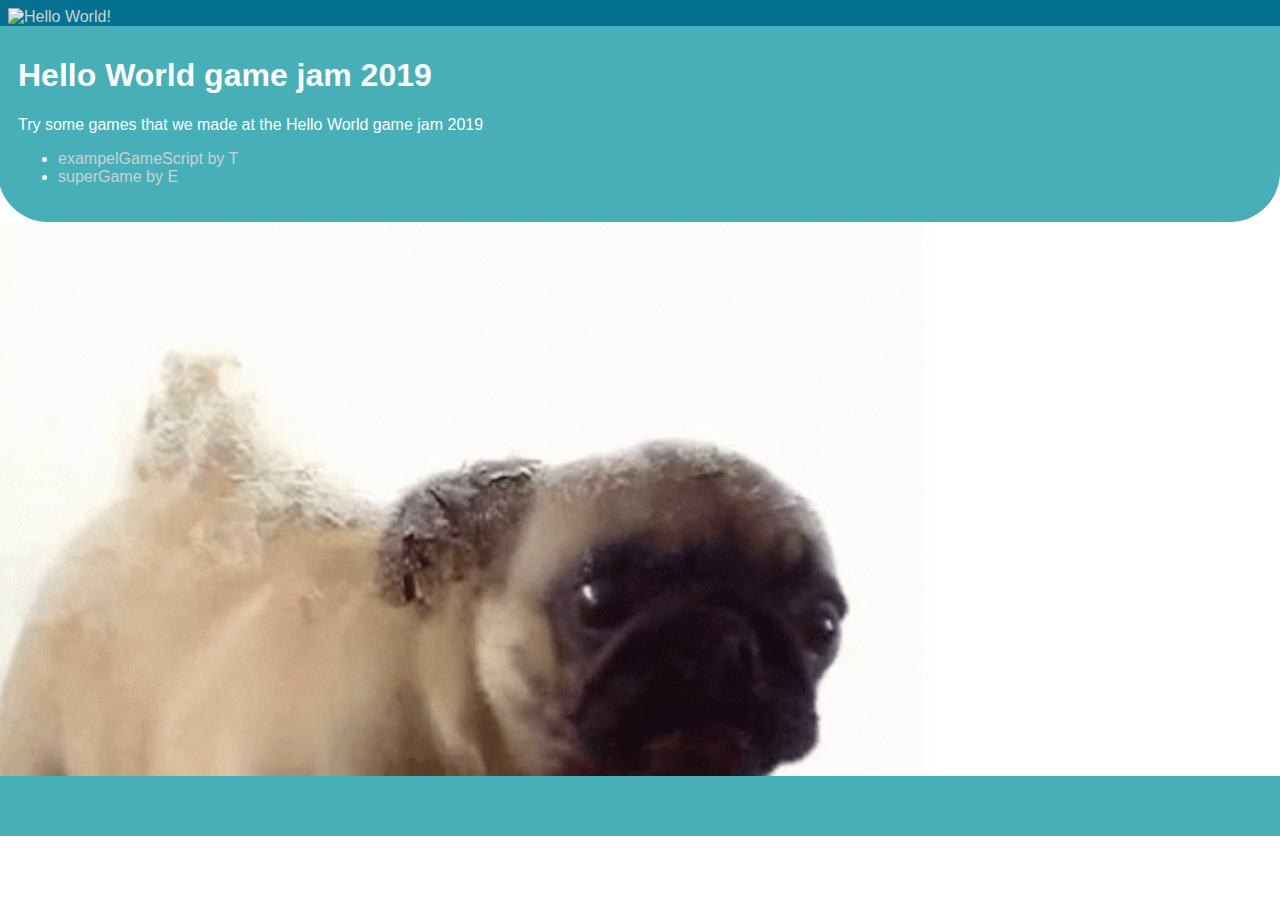
==== index.html @ 3a8572bd "Styled version 1.7" ====
<!doctype html>
<!--Hello!-->
<html lang="en">
<head>
  <meta charset="utf-8">
  <script src="https://cdnjs.cloudflare.com/ajax/libs/p5.js/0.8.0/p5.js"></script>
    <script src="https://cdnjs.cloudflare.com/ajax/libs/p5.js/0.8.0/addons/p5.dom.min.js"></script>
    <script src="https://cdnjs.cloudflare.com/ajax/libs/p5.js/0.8.0/addons/p5.sound.min.js"></script>
 
  <title>helloworldcg</title>

  <link rel="stylesheet" type="text/css" href="style.css">

</head>

<body>

  <div class="navBar">
    <a href="https://makingitwithgit.github.io/helloworldcg/" title="Hello World!" rel="home">
      <img src="https://helloworld.se/wp-content/uploads/2016/04/Small_white_transparent.png" alt="Hello World!" height="50px">
    </a>
  </div>

  <div class="banner">
    <h1>Hello World game jam 2019</h1>
    <p>Try some games that we made at the Hello World game jam 2019</p>

    <ul>
      <li>
        <a href="scriptGame.html">exampelGameScript by T</a>
      </li>
      <li>
        <a href="superGame.html">superGame by E</a>
      </li>
    </ul>
  </div>

  <img class="pug" src="assets/Pug.gif">

  <div class="bottom">

</body>
</html>
---- style.css ----
body {
    font-family: Arial, sans-serif;

    border-width: 0px;
}


a {
    color: #d0d0d0;
    text-decoration: none;
}

a:hover {
    color: #ffffff;
    text-decoration: underline;
}

div {
    background-color: #46AFB8;
    color: #ffffff;

    margin: -10px;

    padding: 20px;

    width: calc(100% - 22px);
}

.navBar {
    background-color: #057190;

    margin-bottom: 10px;

    padding: 10px;
    padding-bottom: 0px;

    border-radius: 0px;
    width: calc(100% - 2px);
}

.banner {
    margin-top: -10px;
    padding-top: 10px;  

    border-bottom-left-radius: 50px;
    border-bottom-right-radius: 50px;
}

.bottom {
    margin-top: 6px;

    height: 20px;
}

.pug {
    margin: -10px;
    margin-top: 10px;

    width: calc(50% + 300px);
}
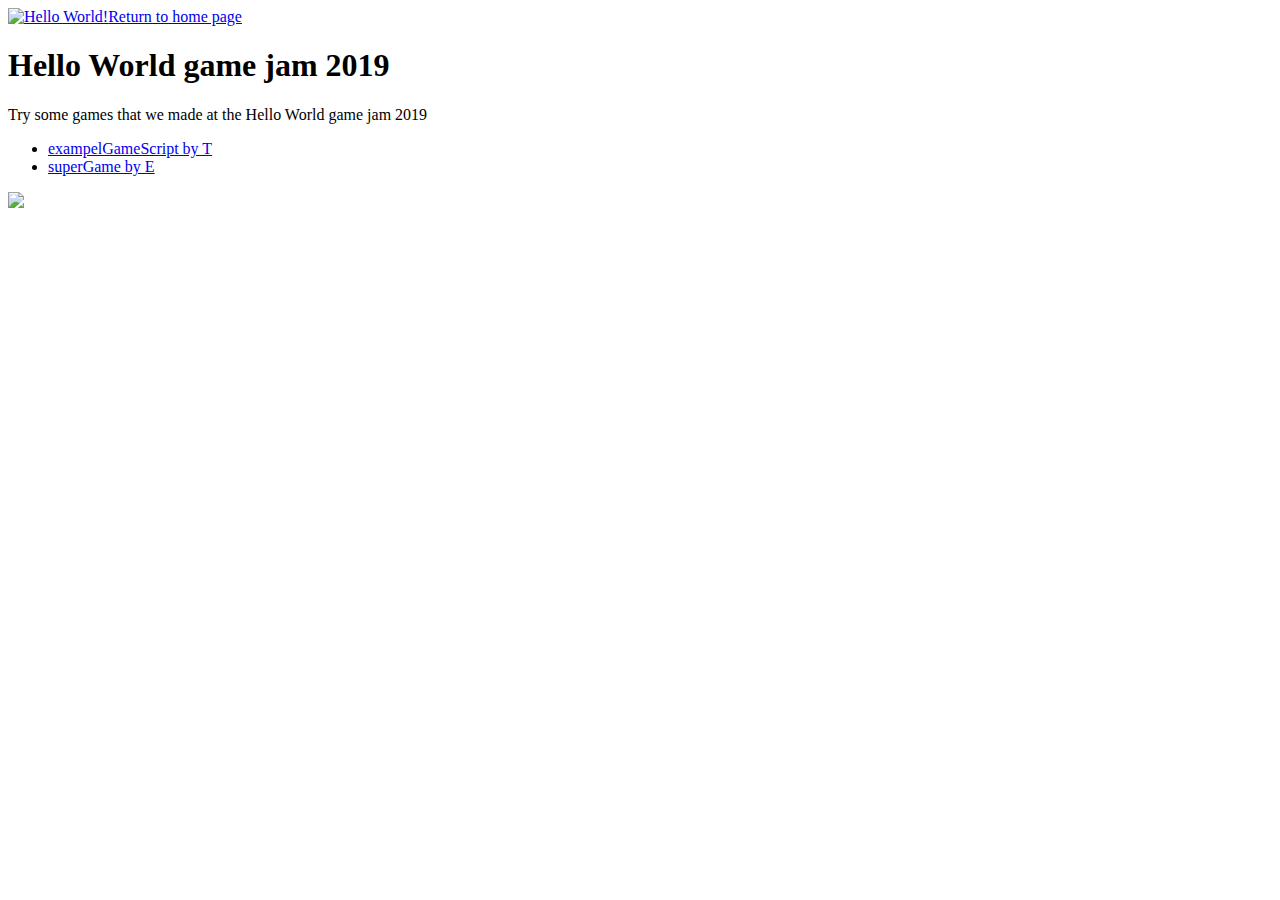
==== commit 65c20aae: "Adapted website for backend." ====
--- a/index.html
+++ b/index.html
@@ -1,43 +1,42 @@
 <!doctype html>
 <!--Hello!-->
-<html lang="en">
+<html lang="sv">
 <head>
   <meta charset="utf-8">
   <script src="https://cdnjs.cloudflare.com/ajax/libs/p5.js/0.8.0/p5.js"></script>
-    <script src="https://cdnjs.cloudflare.com/ajax/libs/p5.js/0.8.0/addons/p5.dom.min.js"></script>
-    <script src="https://cdnjs.cloudflare.com/ajax/libs/p5.js/0.8.0/addons/p5.sound.min.js"></script>
+  <script src="https://cdnjs.cloudflare.com/ajax/libs/p5.js/0.8.0/addons/p5.dom.min.js"></script>
+  <script src="https://cdnjs.cloudflare.com/ajax/libs/p5.js/0.8.0/addons/p5.sound.min.js"></script>
  
   <title>helloworldcg</title>
-
-  <link rel="stylesheet" type="text/css" href="style.css">
-
+  
+  <link rel="stylesheet" type="text/css" href="/helloworldcg/style.css">
+  
 </head>
 
 <body>
-
+  
   <div class="navBar">
-    <a href="https://makingitwithgit.github.io/helloworldcg/" title="Hello World!" rel="home">
-      <img src="https://helloworld.se/wp-content/uploads/2016/04/Small_white_transparent.png" alt="Hello World!" height="50px">
-    </a>
+    <a href="/helloworldcg/" title="Hello World!" rel="home"><img src="https://helloworld.se/wp-content/uploads/2016/04/Small_white_transparent.png" alt="Hello World!" height="50px"></a><!--
+    --><a href="/" title="Return to home page">Return to home page</a>
   </div>
-
+  
   <div class="banner">
     <h1>Hello World game jam 2019</h1>
     <p>Try some games that we made at the Hello World game jam 2019</p>
 
     <ul>
       <li>
-        <a href="scriptGame.html">exampelGameScript by T</a>
+        <a href="/helloworldcg/scriptGame/">exampelGameScript by T</a>
       </li>
       <li>
-        <a href="superGame.html">superGame by E</a>
+        <a href="/helloworldcg/superGame/">superGame by E</a>
       </li>
     </ul>
   </div>
-
-  <img class="pug" src="assets/Pug.gif">
-
-  <div class="bottom">
-
+  
+  <img class="pug" src="/helloworldcg/assets/Pug.gif">
+  
+  <div class="bottom"></div>
+  
 </body>
 </html>